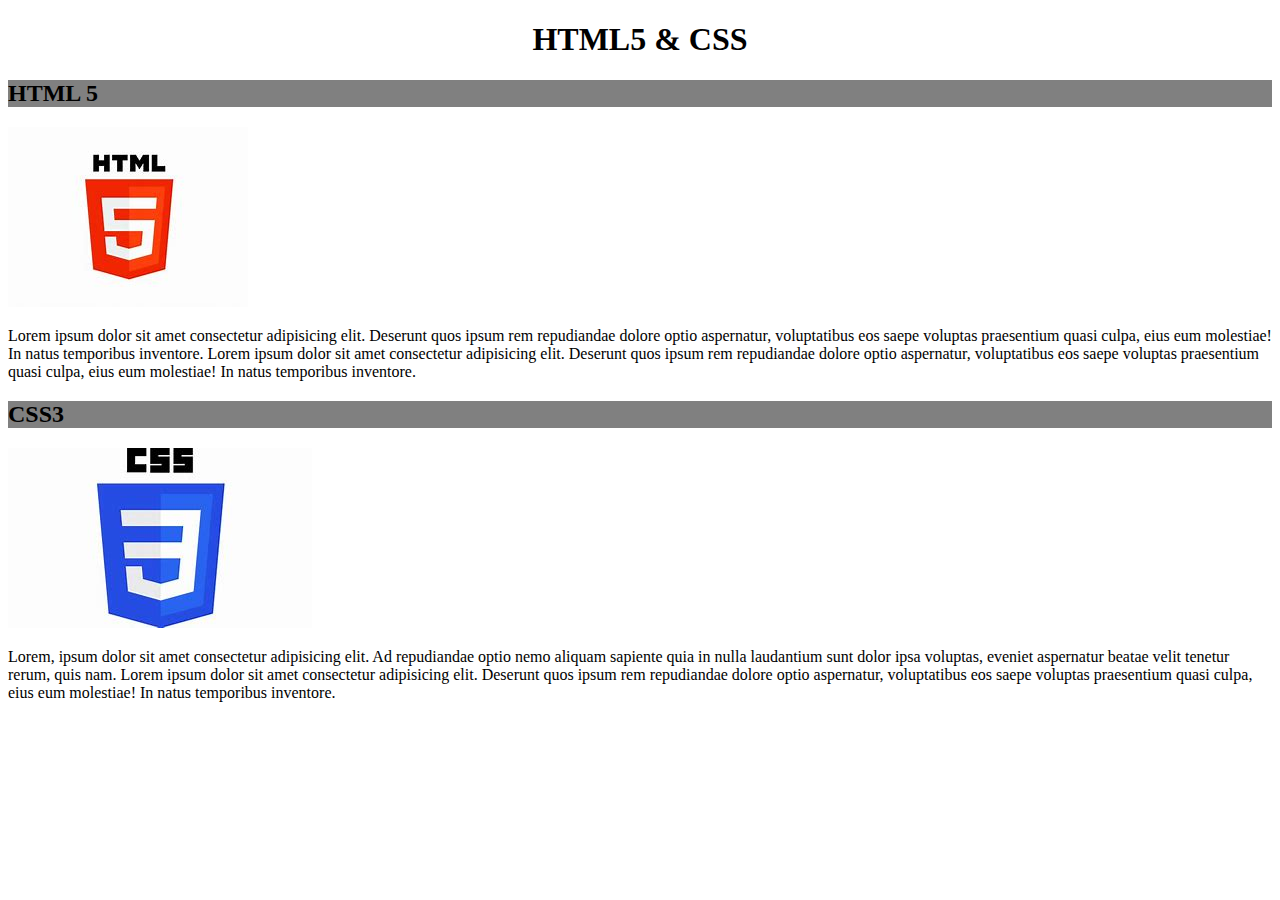
==== index.html @ a53b73cd "change index name" ====
<!DOCTYPE html>
<html lang="en">
  <head>
    <meta charset="UTF-8" />
    <meta http-equiv="X-UA-Compatible" content="IE=edge" />
    <meta name="viewport" content="width=device-width, initial-scale=1.0" />
    <link rel="stylesheet" href="styles.css" />
    <title>Document</title>
  </head>
  <body>
    <h1>HTML5 & CSS</h1>
    <h2>HTML 5</h2>
    <img src="./assets/html5.jfif" alt="html logo" />
    <p>
      Lorem ipsum dolor sit amet consectetur adipisicing elit. Deserunt quos
      ipsum rem repudiandae dolore optio aspernatur, voluptatibus eos saepe
      voluptas praesentium quasi culpa, eius eum molestiae! In natus temporibus
      inventore.  Lorem ipsum dolor sit amet consectetur adipisicing elit. Deserunt quos
      ipsum rem repudiandae dolore optio aspernatur, voluptatibus eos saepe
      voluptas praesentium quasi culpa, eius eum molestiae! In natus temporibus
      inventore.
    </p>
    <h2>CSS3</h2>
    <img src="./assets/ccs.jfif" alt="css logo" />
    <p>
      Lorem, ipsum dolor sit amet consectetur adipisicing elit. Ad repudiandae
      optio nemo aliquam sapiente quia in nulla laudantium sunt dolor ipsa
      voluptas, eveniet aspernatur beatae velit tenetur rerum, quis nam. 
       Lorem ipsum dolor sit amet consectetur adipisicing elit. Deserunt quos
      ipsum rem repudiandae dolore optio aspernatur, voluptatibus eos saepe
      voluptas praesentium quasi culpa, eius eum molestiae! In natus temporibus
      inventore.
    </p>
  </body>
</html>
---- styles.css ----
h2 {
  background-color: grey;
}
h1 {
  text-align: center;
}
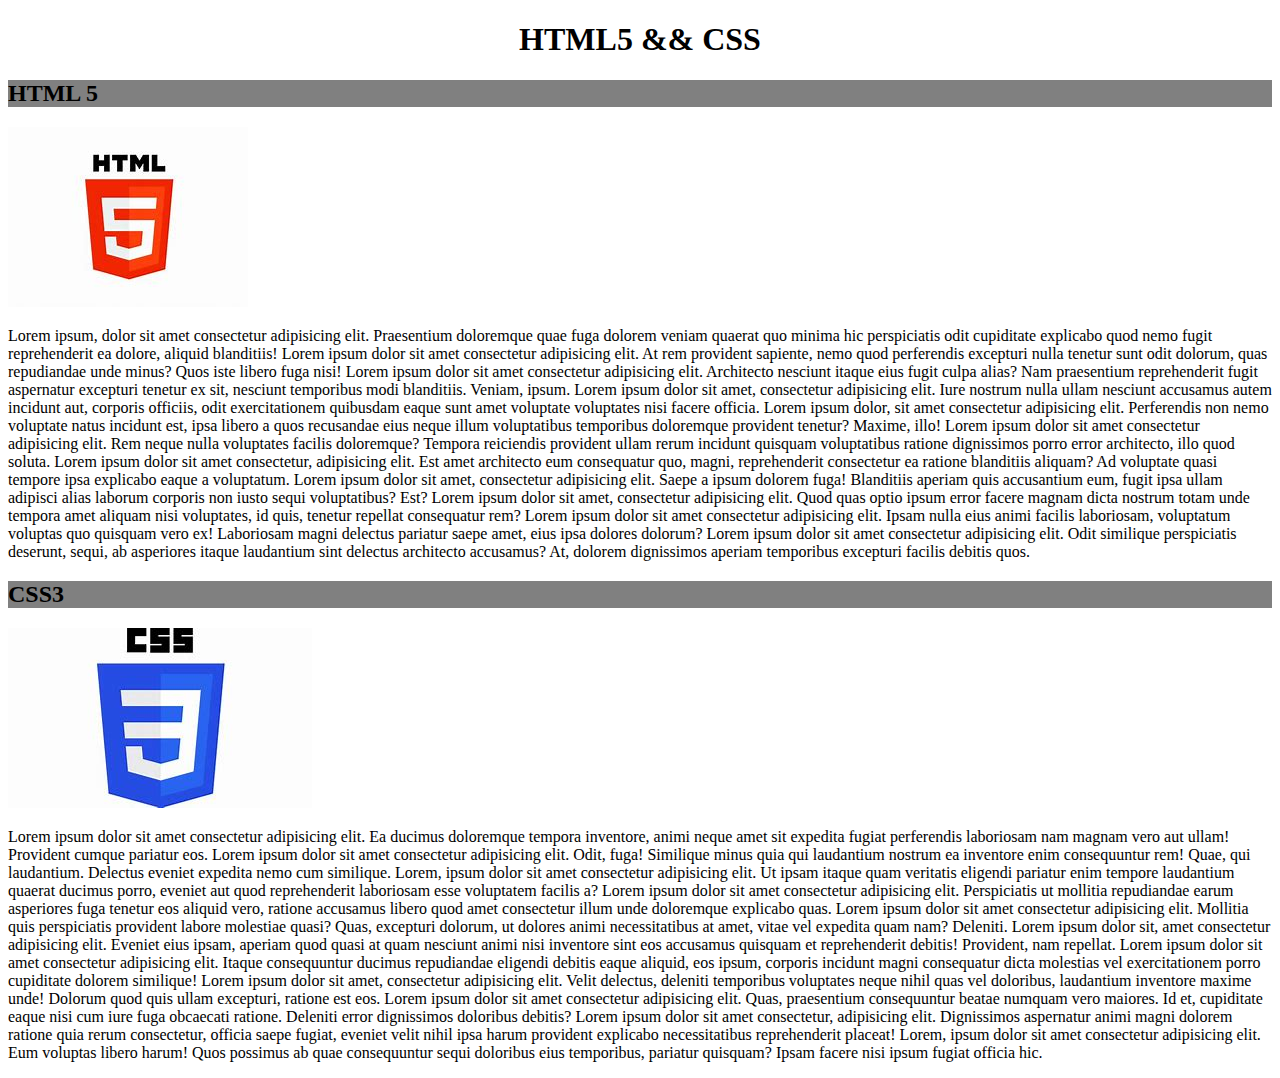
==== commit 0c096d0e: "add lorem" ====
--- a/index.html
+++ b/index.html
@@ -8,28 +8,38 @@
     <title>Document</title>
   </head>
   <body>
-    <h1>HTML5 & CSS</h1>
+    <h1>HTML5 && CSS</h1>
     <h2>HTML 5</h2>
     <img src="./assets/html5.jfif" alt="html logo" />
     <p>
-      Lorem ipsum dolor sit amet consectetur adipisicing elit. Deserunt quos
-      ipsum rem repudiandae dolore optio aspernatur, voluptatibus eos saepe
-      voluptas praesentium quasi culpa, eius eum molestiae! In natus temporibus
-      inventore.  Lorem ipsum dolor sit amet consectetur adipisicing elit. Deserunt quos
-      ipsum rem repudiandae dolore optio aspernatur, voluptatibus eos saepe
-      voluptas praesentium quasi culpa, eius eum molestiae! In natus temporibus
-      inventore.
+      Lorem ipsum, dolor sit amet consectetur adipisicing elit. Praesentium doloremque quae fuga dolorem veniam quaerat quo minima hic perspiciatis odit cupiditate explicabo quod nemo fugit reprehenderit ea dolore, aliquid blanditiis!
+      Lorem ipsum dolor sit amet consectetur adipisicing elit. At rem provident sapiente, nemo quod perferendis excepturi nulla tenetur sunt odit dolorum, quas repudiandae unde minus? Quos iste libero fuga nisi!
+      Lorem ipsum dolor sit amet consectetur adipisicing elit. Architecto nesciunt itaque eius fugit culpa alias? Nam praesentium reprehenderit fugit aspernatur excepturi tenetur ex sit, nesciunt temporibus modi blanditiis. Veniam, ipsum.
+      Lorem ipsum dolor sit amet, consectetur adipisicing elit. Iure nostrum nulla ullam nesciunt accusamus autem incidunt aut, corporis officiis, odit exercitationem quibusdam eaque sunt amet voluptate voluptates nisi facere officia.
+      Lorem ipsum dolor, sit amet consectetur adipisicing elit. Perferendis non nemo voluptate natus incidunt est, ipsa libero a quos recusandae eius neque illum voluptatibus temporibus doloremque provident tenetur? Maxime, illo!
+      Lorem ipsum dolor sit amet consectetur adipisicing elit. Rem neque nulla voluptates facilis doloremque? Tempora reiciendis provident ullam rerum incidunt quisquam voluptatibus ratione dignissimos porro error architecto, illo quod soluta.
+      Lorem ipsum dolor sit amet consectetur, adipisicing elit. Est amet architecto eum consequatur quo, magni, reprehenderit consectetur ea ratione blanditiis aliquam? Ad voluptate quasi tempore ipsa explicabo eaque a voluptatum.
+      Lorem ipsum dolor sit amet, consectetur adipisicing elit. Saepe a ipsum dolorem fuga! Blanditiis aperiam quis accusantium eum, fugit ipsa ullam adipisci alias laborum corporis non iusto sequi voluptatibus? Est?
+      Lorem ipsum dolor sit amet, consectetur adipisicing elit. Quod quas optio ipsum error facere magnam dicta nostrum totam unde tempora amet aliquam nisi voluptates, id quis, tenetur repellat consequatur rem?
+      Lorem ipsum dolor sit amet consectetur adipisicing elit. Ipsam nulla eius animi facilis laboriosam, voluptatum voluptas quo quisquam vero ex! Laboriosam magni delectus pariatur saepe amet, eius ipsa dolores dolorum?
+      Lorem ipsum dolor sit amet consectetur adipisicing elit. Odit similique perspiciatis deserunt, sequi, ab asperiores itaque laudantium sint delectus architecto accusamus? At, dolorem dignissimos aperiam temporibus excepturi facilis debitis quos.
+
     </p>
     <h2>CSS3</h2>
     <img src="./assets/ccs.jfif" alt="css logo" />
     <p>
-      Lorem, ipsum dolor sit amet consectetur adipisicing elit. Ad repudiandae
-      optio nemo aliquam sapiente quia in nulla laudantium sunt dolor ipsa
-      voluptas, eveniet aspernatur beatae velit tenetur rerum, quis nam. 
-       Lorem ipsum dolor sit amet consectetur adipisicing elit. Deserunt quos
-      ipsum rem repudiandae dolore optio aspernatur, voluptatibus eos saepe
-      voluptas praesentium quasi culpa, eius eum molestiae! In natus temporibus
-      inventore.
+       Lorem ipsum dolor sit amet consectetur adipisicing elit. Ea ducimus doloremque tempora inventore, animi neque amet sit expedita fugiat perferendis laboriosam nam magnam vero aut ullam! Provident cumque pariatur eos.
+       Lorem ipsum dolor sit amet consectetur adipisicing elit. Odit, fuga! Similique minus quia qui laudantium nostrum ea inventore enim consequuntur rem! Quae, qui laudantium. Delectus eveniet expedita nemo cum similique.
+       Lorem, ipsum dolor sit amet consectetur adipisicing elit. Ut ipsam itaque quam veritatis eligendi pariatur enim tempore laudantium quaerat ducimus porro, eveniet aut quod reprehenderit laboriosam esse voluptatem facilis a?
+       Lorem ipsum dolor sit amet consectetur adipisicing elit. Perspiciatis ut mollitia repudiandae earum asperiores fuga tenetur eos aliquid vero, ratione accusamus libero quod amet consectetur illum unde doloremque explicabo quas.
+       Lorem ipsum dolor sit amet consectetur adipisicing elit. Mollitia quis perspiciatis provident labore molestiae quasi? Quas, excepturi dolorum, ut dolores animi necessitatibus at amet, vitae vel expedita quam nam? Deleniti.
+       Lorem ipsum dolor sit, amet consectetur adipisicing elit. Eveniet eius ipsam, aperiam quod quasi at quam nesciunt animi nisi inventore sint eos accusamus quisquam et reprehenderit debitis! Provident, nam repellat.
+       Lorem ipsum dolor sit amet consectetur adipisicing elit. Itaque consequuntur ducimus repudiandae eligendi debitis eaque aliquid, eos ipsum, corporis incidunt magni consequatur dicta molestias vel exercitationem porro cupiditate dolorem similique!
+       Lorem ipsum dolor sit amet, consectetur adipisicing elit. Velit delectus, deleniti temporibus voluptates neque nihil quas vel doloribus, laudantium inventore maxime unde! Dolorum quod quis ullam excepturi, ratione est eos.
+       Lorem ipsum dolor sit amet consectetur adipisicing elit. Quas, praesentium consequuntur beatae numquam vero maiores. Id et, cupiditate eaque nisi cum iure fuga obcaecati ratione. Deleniti error dignissimos doloribus debitis?
+       Lorem ipsum dolor sit amet consectetur, adipisicing elit. Dignissimos aspernatur animi magni dolorem ratione quia rerum consectetur, officia saepe fugiat, eveniet velit nihil ipsa harum provident explicabo necessitatibus reprehenderit placeat!
+       Lorem, ipsum dolor sit amet consectetur adipisicing elit. Eum voluptas libero harum! Quos possimus ab quae consequuntur sequi doloribus eius temporibus, pariatur quisquam? Ipsam facere nisi ipsum fugiat officia hic.
+
     </p>
   </body>
 </html>
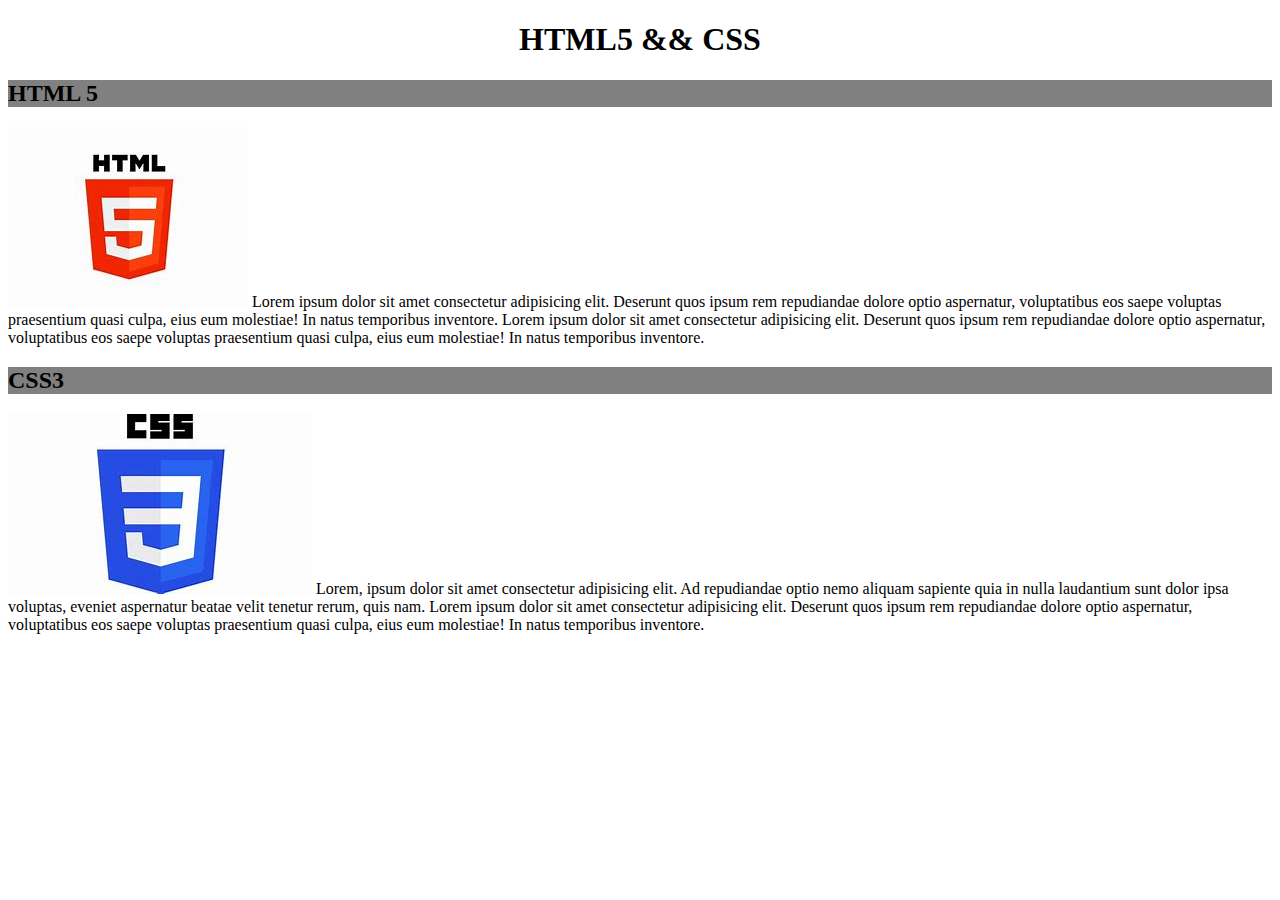
==== commit 4b4e1aea: "change style float" ====
--- a/index.html
+++ b/index.html
@@ -1,45 +1,36 @@
-<!DOCTYPE html>
-<html lang="en">
-  <head>
-    <meta charset="UTF-8" />
-    <meta http-equiv="X-UA-Compatible" content="IE=edge" />
-    <meta name="viewport" content="width=device-width, initial-scale=1.0" />
-    <link rel="stylesheet" href="styles.css" />
-    <title>Document</title>
-  </head>
-  <body>
-    <h1>HTML5 && CSS</h1>
-    <h2>HTML 5</h2>
-    <img src="./assets/html5.jfif" alt="html logo" />
-    <p>
-      Lorem ipsum, dolor sit amet consectetur adipisicing elit. Praesentium doloremque quae fuga dolorem veniam quaerat quo minima hic perspiciatis odit cupiditate explicabo quod nemo fugit reprehenderit ea dolore, aliquid blanditiis!
-      Lorem ipsum dolor sit amet consectetur adipisicing elit. At rem provident sapiente, nemo quod perferendis excepturi nulla tenetur sunt odit dolorum, quas repudiandae unde minus? Quos iste libero fuga nisi!
-      Lorem ipsum dolor sit amet consectetur adipisicing elit. Architecto nesciunt itaque eius fugit culpa alias? Nam praesentium reprehenderit fugit aspernatur excepturi tenetur ex sit, nesciunt temporibus modi blanditiis. Veniam, ipsum.
-      Lorem ipsum dolor sit amet, consectetur adipisicing elit. Iure nostrum nulla ullam nesciunt accusamus autem incidunt aut, corporis officiis, odit exercitationem quibusdam eaque sunt amet voluptate voluptates nisi facere officia.
-      Lorem ipsum dolor, sit amet consectetur adipisicing elit. Perferendis non nemo voluptate natus incidunt est, ipsa libero a quos recusandae eius neque illum voluptatibus temporibus doloremque provident tenetur? Maxime, illo!
-      Lorem ipsum dolor sit amet consectetur adipisicing elit. Rem neque nulla voluptates facilis doloremque? Tempora reiciendis provident ullam rerum incidunt quisquam voluptatibus ratione dignissimos porro error architecto, illo quod soluta.
-      Lorem ipsum dolor sit amet consectetur, adipisicing elit. Est amet architecto eum consequatur quo, magni, reprehenderit consectetur ea ratione blanditiis aliquam? Ad voluptate quasi tempore ipsa explicabo eaque a voluptatum.
-      Lorem ipsum dolor sit amet, consectetur adipisicing elit. Saepe a ipsum dolorem fuga! Blanditiis aperiam quis accusantium eum, fugit ipsa ullam adipisci alias laborum corporis non iusto sequi voluptatibus? Est?
-      Lorem ipsum dolor sit amet, consectetur adipisicing elit. Quod quas optio ipsum error facere magnam dicta nostrum totam unde tempora amet aliquam nisi voluptates, id quis, tenetur repellat consequatur rem?
-      Lorem ipsum dolor sit amet consectetur adipisicing elit. Ipsam nulla eius animi facilis laboriosam, voluptatum voluptas quo quisquam vero ex! Laboriosam magni delectus pariatur saepe amet, eius ipsa dolores dolorum?
-      Lorem ipsum dolor sit amet consectetur adipisicing elit. Odit similique perspiciatis deserunt, sequi, ab asperiores itaque laudantium sint delectus architecto accusamus? At, dolorem dignissimos aperiam temporibus excepturi facilis debitis quos.
-
-    </p>
-    <h2>CSS3</h2>
-    <img src="./assets/ccs.jfif" alt="css logo" />
-    <p>
-       Lorem ipsum dolor sit amet consectetur adipisicing elit. Ea ducimus doloremque tempora inventore, animi neque amet sit expedita fugiat perferendis laboriosam nam magnam vero aut ullam! Provident cumque pariatur eos.
-       Lorem ipsum dolor sit amet consectetur adipisicing elit. Odit, fuga! Similique minus quia qui laudantium nostrum ea inventore enim consequuntur rem! Quae, qui laudantium. Delectus eveniet expedita nemo cum similique.
-       Lorem, ipsum dolor sit amet consectetur adipisicing elit. Ut ipsam itaque quam veritatis eligendi pariatur enim tempore laudantium quaerat ducimus porro, eveniet aut quod reprehenderit laboriosam esse voluptatem facilis a?
-       Lorem ipsum dolor sit amet consectetur adipisicing elit. Perspiciatis ut mollitia repudiandae earum asperiores fuga tenetur eos aliquid vero, ratione accusamus libero quod amet consectetur illum unde doloremque explicabo quas.
-       Lorem ipsum dolor sit amet consectetur adipisicing elit. Mollitia quis perspiciatis provident labore molestiae quasi? Quas, excepturi dolorum, ut dolores animi necessitatibus at amet, vitae vel expedita quam nam? Deleniti.
-       Lorem ipsum dolor sit, amet consectetur adipisicing elit. Eveniet eius ipsam, aperiam quod quasi at quam nesciunt animi nisi inventore sint eos accusamus quisquam et reprehenderit debitis! Provident, nam repellat.
-       Lorem ipsum dolor sit amet consectetur adipisicing elit. Itaque consequuntur ducimus repudiandae eligendi debitis eaque aliquid, eos ipsum, corporis incidunt magni consequatur dicta molestias vel exercitationem porro cupiditate dolorem similique!
-       Lorem ipsum dolor sit amet, consectetur adipisicing elit. Velit delectus, deleniti temporibus voluptates neque nihil quas vel doloribus, laudantium inventore maxime unde! Dolorum quod quis ullam excepturi, ratione est eos.
-       Lorem ipsum dolor sit amet consectetur adipisicing elit. Quas, praesentium consequuntur beatae numquam vero maiores. Id et, cupiditate eaque nisi cum iure fuga obcaecati ratione. Deleniti error dignissimos doloribus debitis?
-       Lorem ipsum dolor sit amet consectetur, adipisicing elit. Dignissimos aspernatur animi magni dolorem ratione quia rerum consectetur, officia saepe fugiat, eveniet velit nihil ipsa harum provident explicabo necessitatibus reprehenderit placeat!
-       Lorem, ipsum dolor sit amet consectetur adipisicing elit. Eum voluptas libero harum! Quos possimus ab quae consequuntur sequi doloribus eius temporibus, pariatur quisquam? Ipsam facere nisi ipsum fugiat officia hic.
-
-    </p>
-  </body>
-</html>
+<!DOCTYPE html>
+<html lang="en">
+  <head>
+    <meta charset="UTF-8" />
+    <meta http-equiv="X-UA-Compatible" content="IE=edge" />
+    <meta name="viewport" content="width=device-width, initial-scale=1.0" />
+    <link rel="stylesheet" href="styles.css" />
+    <title>Document</title>
+  </head>
+  <body>
+    <h1>HTML5 && CSS</h1>
+    <h2>HTML 5</h2>
+    <div> 
+      <div>
+        <img src="./assets/html5.jfif" style="float:none;" />
+      Lorem ipsum dolor sit amet consectetur adipisicing elit. Deserunt quos
+      ipsum rem repudiandae dolore optio aspernatur, voluptatibus eos saepe
+      voluptas praesentium quasi culpa, eius eum molestiae! In natus temporibus
+      inventore.  Lorem ipsum dolor sit amet consectetur adipisicing elit. Deserunt quos
+      ipsum rem repudiandae dolore optio aspernatur, voluptatibus eos saepe
+      voluptas praesentium quasi culpa, eius eum molestiae! In natus temporibus
+      inventore.
+   </div>
+    <h2>CSS3</h2>
+    <div>
+    <img src= "./assets/ccs.jfif" style="float:none;"/>
+      Lorem, ipsum dolor sit amet consectetur adipisicing elit. Ad repudiandae
+      optio nemo aliquam sapiente quia in nulla laudantium sunt dolor ipsa
+      voluptas, eveniet aspernatur beatae velit tenetur rerum, quis nam. 
+       Lorem ipsum dolor sit amet consectetur adipisicing elit. Deserunt quos
+      ipsum rem repudiandae dolore optio aspernatur, voluptatibus eos saepe
+      voluptas praesentium quasi culpa, eius eum molestiae! In natus temporibus
+      inventore.
+      </div>
+  </body>
+</html>
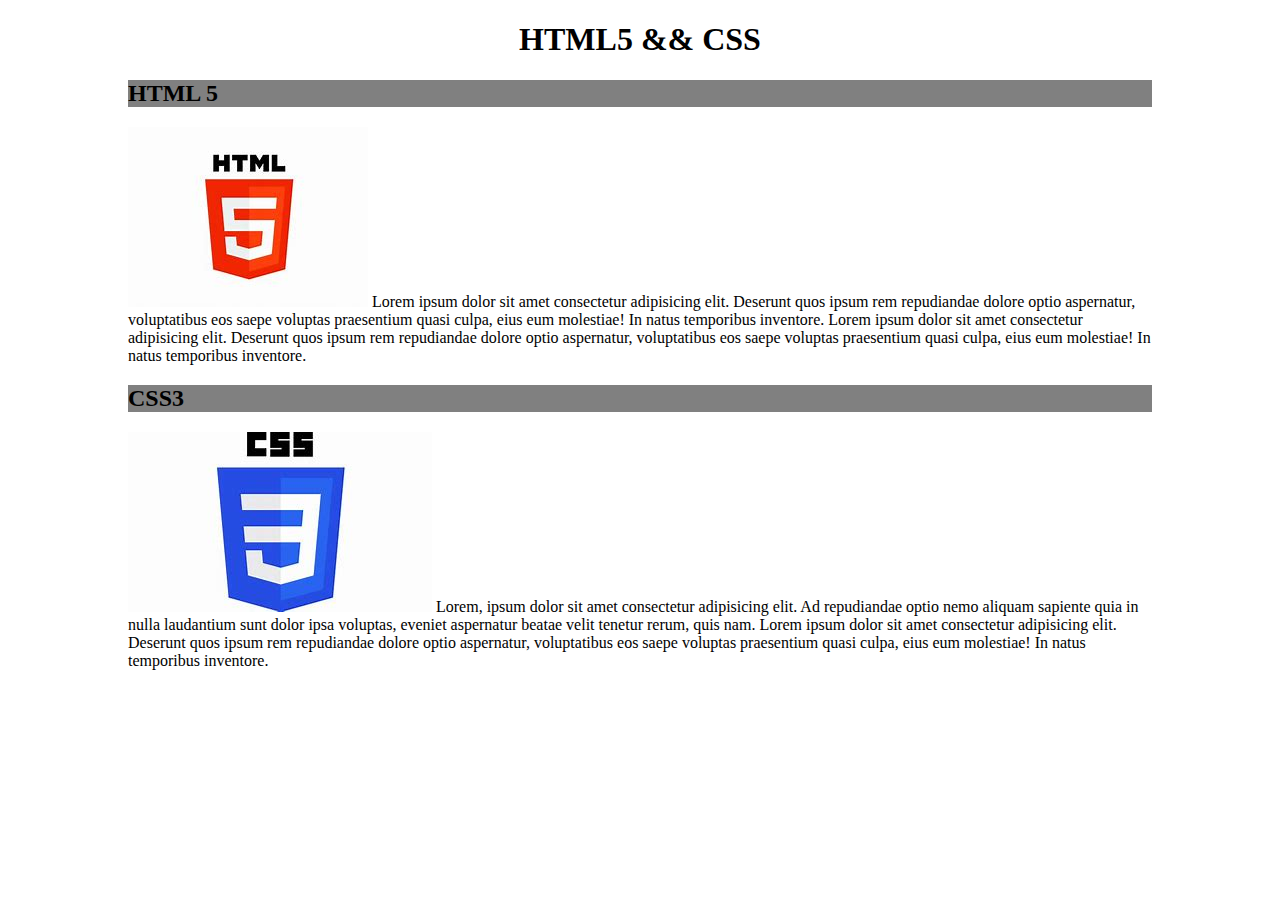
==== commit 33a9496a: "add margin" ====
--- a/index.html
+++ b/index.html
@@ -9,6 +9,7 @@
   </head>
   <body>
     <h1>HTML5 && CSS</h1>
+    <section>
     <h2>HTML 5</h2>
     <div> 
       <div>
@@ -21,6 +22,8 @@
       voluptas praesentium quasi culpa, eius eum molestiae! In natus temporibus
       inventore.
    </div>
+  </section>
+  <section>
     <h2>CSS3</h2>
     <div>
     <img src= "./assets/ccs.jfif" style="float:none;"/>
@@ -32,5 +35,6 @@
       voluptas praesentium quasi culpa, eius eum molestiae! In natus temporibus
       inventore.
       </div>
+    </section>
   </body>
 </html>
--- a/styles.css
+++ b/styles.css
@@ -4,3 +4,7 @@
 h1 {
   text-align: center;
 }
+body {
+  margin-left: 10%;
+  margin-right: 10%;
+}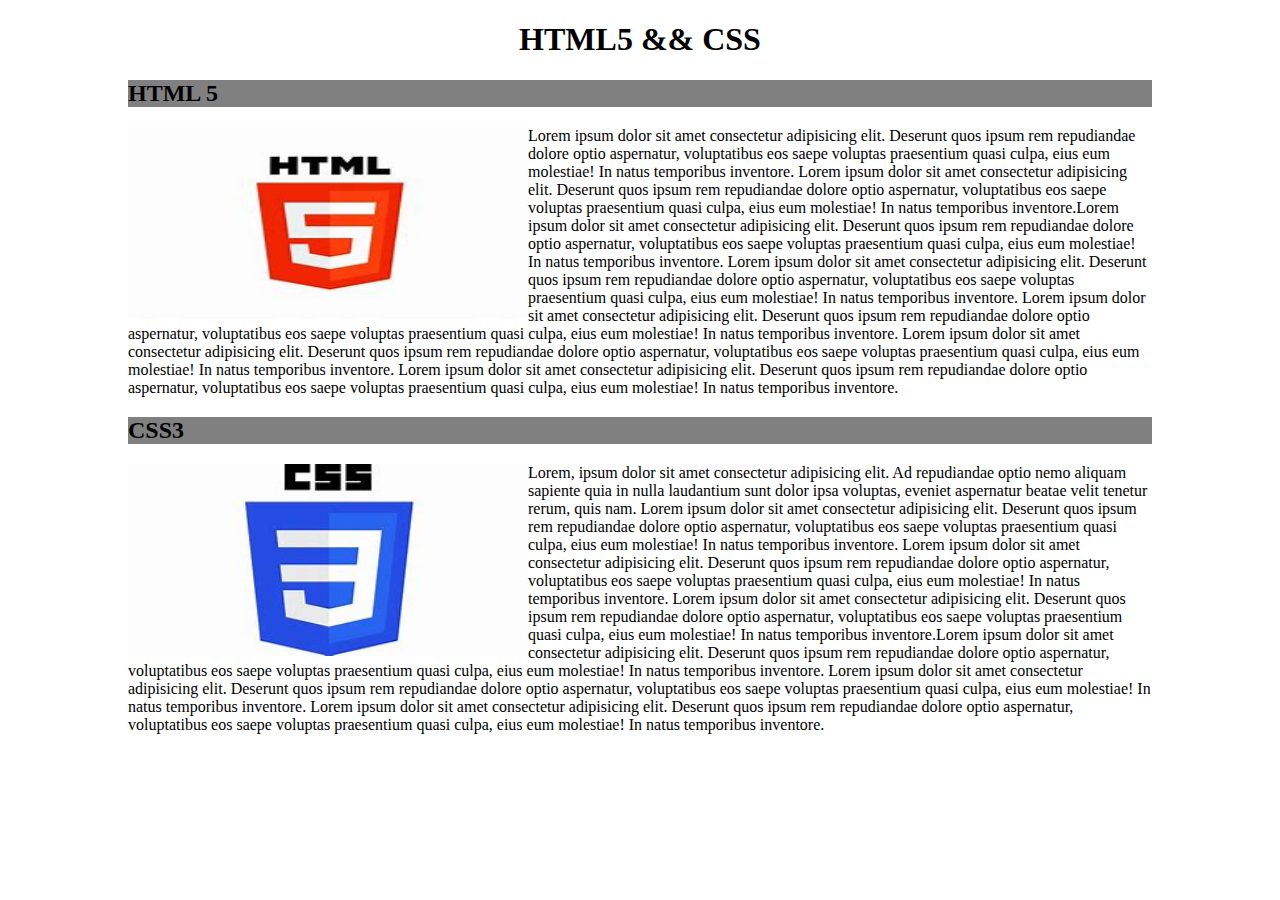
==== commit cfa4e783: "modific styles" ====
--- a/index.html
+++ b/index.html
@@ -12,28 +12,58 @@
     <section>
     <h2>HTML 5</h2>
     <div> 
-      <div>
-        <img src="./assets/html5.jfif" style="float:none;" />
-      Lorem ipsum dolor sit amet consectetur adipisicing elit. Deserunt quos
+      <div class="div">
+        <img src="./assets/html5.jfif" class="img" />
+        <p class="parrafo"> Lorem ipsum dolor sit amet consectetur adipisicing elit. Deserunt quos
+          ipsum rem repudiandae dolore optio aspernatur, voluptatibus eos saepe
+          voluptas praesentium quasi culpa, eius eum molestiae! In natus temporibus
+          inventore.  Lorem ipsum dolor sit amet consectetur adipisicing elit. Deserunt quos
+          ipsum rem repudiandae dolore optio aspernatur, voluptatibus eos saepe
+          voluptas praesentium quasi culpa, eius eum molestiae! In natus temporibus
+          inventore.Lorem ipsum dolor sit amet consectetur adipisicing elit. Deserunt quos
+          ipsum rem repudiandae dolore optio aspernatur, voluptatibus eos saepe
+          voluptas praesentium quasi culpa, eius eum molestiae! In natus temporibus
+          inventore.  Lorem ipsum dolor sit amet consectetur adipisicing elit. Deserunt quos
+          ipsum rem repudiandae dolore optio aspernatur, voluptatibus eos saepe
+          voluptas praesentium quasi culpa, eius eum molestiae! In natus temporibus
+          inventore. Lorem ipsum dolor sit amet consectetur adipisicing elit. Deserunt quos
+          ipsum rem repudiandae dolore optio aspernatur, voluptatibus eos saepe
+          voluptas praesentium quasi culpa, eius eum molestiae! In natus temporibus
+          inventore.  Lorem ipsum dolor sit amet consectetur adipisicing elit. Deserunt quos
+          ipsum rem repudiandae dolore optio aspernatur, voluptatibus eos saepe
+          voluptas praesentium quasi culpa, eius eum molestiae! In natus temporibus
+          inventore. Lorem ipsum dolor sit amet consectetur adipisicing elit. Deserunt quos
+          ipsum rem repudiandae dolore optio aspernatur, voluptatibus eos saepe
+          voluptas praesentium quasi culpa, eius eum molestiae! In natus temporibus
+          inventore.</p>
+      </div>
+    </section>
+  <section>
+    <h2>CSS3</h2>
+    <div class="div">
+    <img src= "./assets/ccs.jfif" class="img"/>
+      <p class="parrafo">Lorem, ipsum dolor sit amet consectetur adipisicing elit. Ad repudiandae
+      optio nemo aliquam sapiente quia in nulla laudantium sunt dolor ipsa
+      voluptas, eveniet aspernatur beatae velit tenetur rerum, quis nam. 
+       Lorem ipsum dolor sit amet consectetur adipisicing elit. Deserunt quos
+      ipsum rem repudiandae dolore optio aspernatur, voluptatibus eos saepe
+      voluptas praesentium quasi culpa, eius eum molestiae! In natus temporibus
+      inventore. Lorem ipsum dolor sit amet consectetur adipisicing elit. Deserunt quos
       ipsum rem repudiandae dolore optio aspernatur, voluptatibus eos saepe
       voluptas praesentium quasi culpa, eius eum molestiae! In natus temporibus
       inventore.  Lorem ipsum dolor sit amet consectetur adipisicing elit. Deserunt quos
       ipsum rem repudiandae dolore optio aspernatur, voluptatibus eos saepe
       voluptas praesentium quasi culpa, eius eum molestiae! In natus temporibus
-      inventore.
-   </div>
-  </section>
-  <section>
-    <h2>CSS3</h2>
-    <div>
-    <img src= "./assets/ccs.jfif" style="float:none;"/>
-      Lorem, ipsum dolor sit amet consectetur adipisicing elit. Ad repudiandae
-      optio nemo aliquam sapiente quia in nulla laudantium sunt dolor ipsa
-      voluptas, eveniet aspernatur beatae velit tenetur rerum, quis nam. 
-       Lorem ipsum dolor sit amet consectetur adipisicing elit. Deserunt quos
+      inventore.Lorem ipsum dolor sit amet consectetur adipisicing elit. Deserunt quos
       ipsum rem repudiandae dolore optio aspernatur, voluptatibus eos saepe
       voluptas praesentium quasi culpa, eius eum molestiae! In natus temporibus
-      inventore.
+      inventore. Lorem ipsum dolor sit amet consectetur adipisicing elit. Deserunt quos
+      ipsum rem repudiandae dolore optio aspernatur, voluptatibus eos saepe
+      voluptas praesentium quasi culpa, eius eum molestiae! In natus temporibus
+      inventore.  Lorem ipsum dolor sit amet consectetur adipisicing elit. Deserunt quos
+      ipsum rem repudiandae dolore optio aspernatur, voluptatibus eos saepe
+      voluptas praesentium quasi culpa, eius eum molestiae! In natus temporibus
+      inventore.</p>
       </div>
     </section>
   </body>
--- a/styles.css
+++ b/styles.css
@@ -7,4 +7,13 @@
 body {
   margin-left: 10%;
   margin-right: 10%;
+}
+
+.parrafo{
+ display: inline;
+}
+.img {
+  width: 25em;
+  height: 12em;
+  float:left;
 }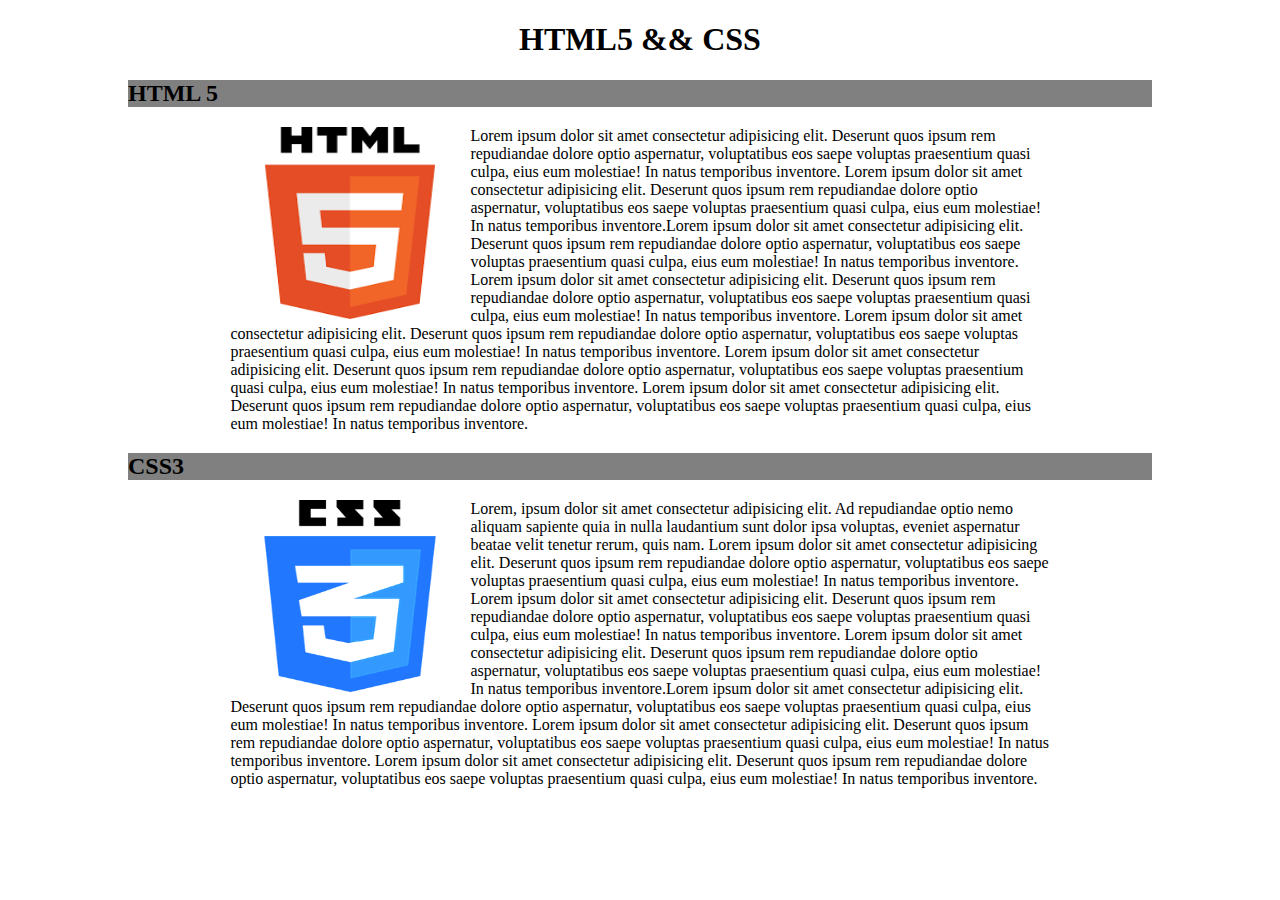
==== commit a05779a3: "change images" ====
--- a/index.html
+++ b/index.html
@@ -13,7 +13,7 @@
     <h2>HTML 5</h2>
     <div> 
       <div class="div">
-        <img src="./assets/html5.jfif" class="img" />
+        <img src="./assets/images.png" class="img" />
         <p class="parrafo"> Lorem ipsum dolor sit amet consectetur adipisicing elit. Deserunt quos
           ipsum rem repudiandae dolore optio aspernatur, voluptatibus eos saepe
           voluptas praesentium quasi culpa, eius eum molestiae! In natus temporibus
@@ -41,7 +41,7 @@
   <section>
     <h2>CSS3</h2>
     <div class="div">
-    <img src= "./assets/ccs.jfif" class="img"/>
+    <img src= "./assets/image.axd.png" class="img"/>
       <p class="parrafo">Lorem, ipsum dolor sit amet consectetur adipisicing elit. Ad repudiandae
       optio nemo aliquam sapiente quia in nulla laudantium sunt dolor ipsa
       voluptas, eveniet aspernatur beatae velit tenetur rerum, quis nam. 
--- a/styles.css
+++ b/styles.css
@@ -8,12 +8,15 @@
   margin-left: 10%;
   margin-right: 10%;
 }
-
 .parrafo{
  display: inline;
 }
 .img {
-  width: 25em;
+  width: 15em;
   height: 12em;
   float:left;
+}
+.div {
+  margin-right: 10%;
+  margin-left: 10%;
 }